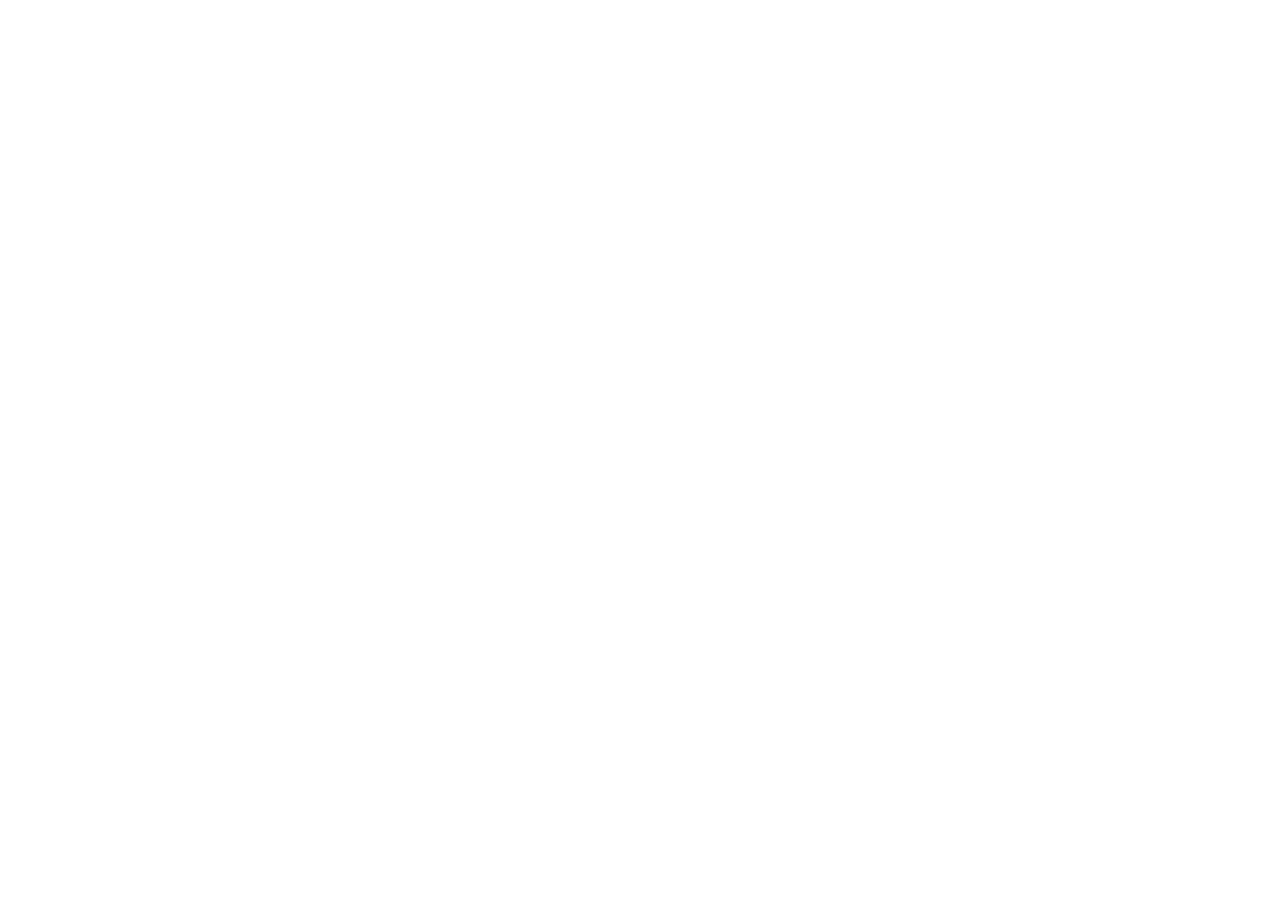
==== My Portfolio.html @ 5b56d862 "Add files via upload" ====
<!DOCTYPE html>
<html lang="en">
<head>
    <meta charset="UTF-8">
    <meta name="viewport" content="width=device-width, initial-scale=1.0">
    <title>AR Portfolio</title>
</head>
<body>
    
</body>
</html>
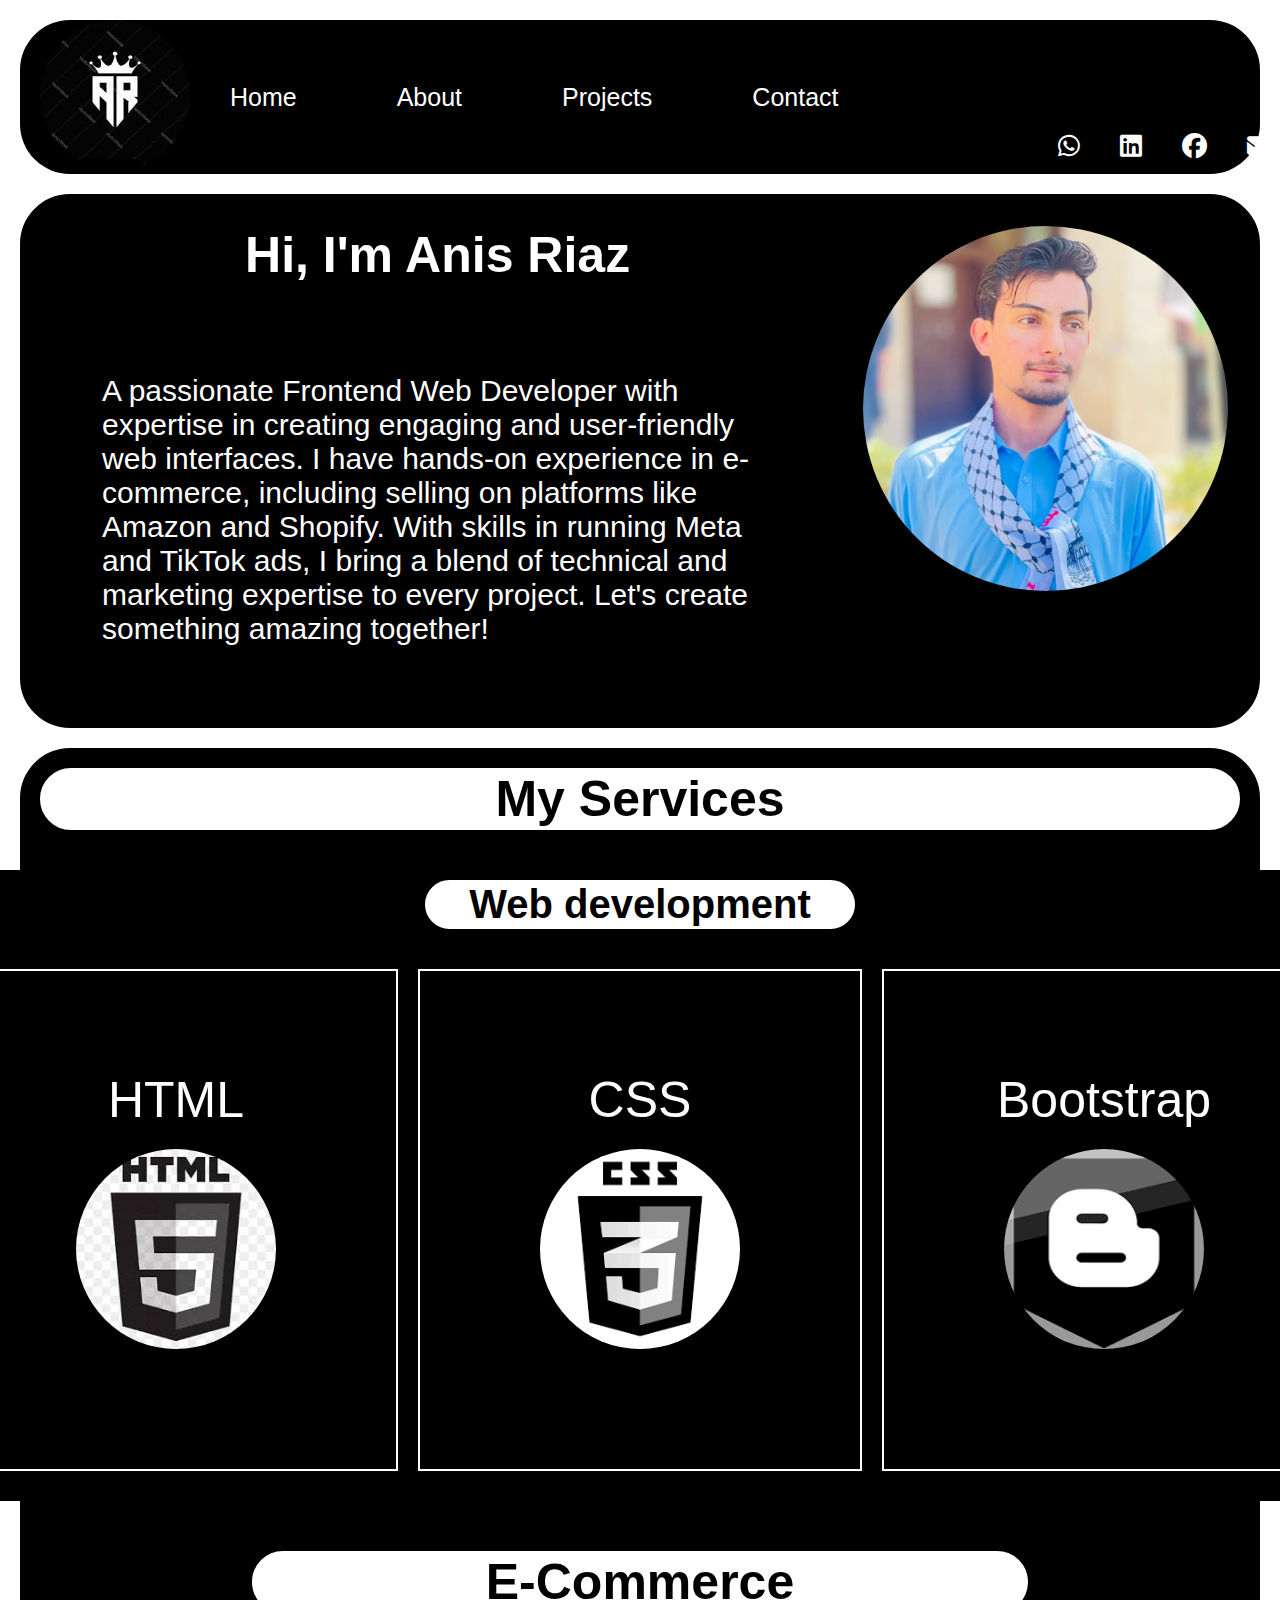
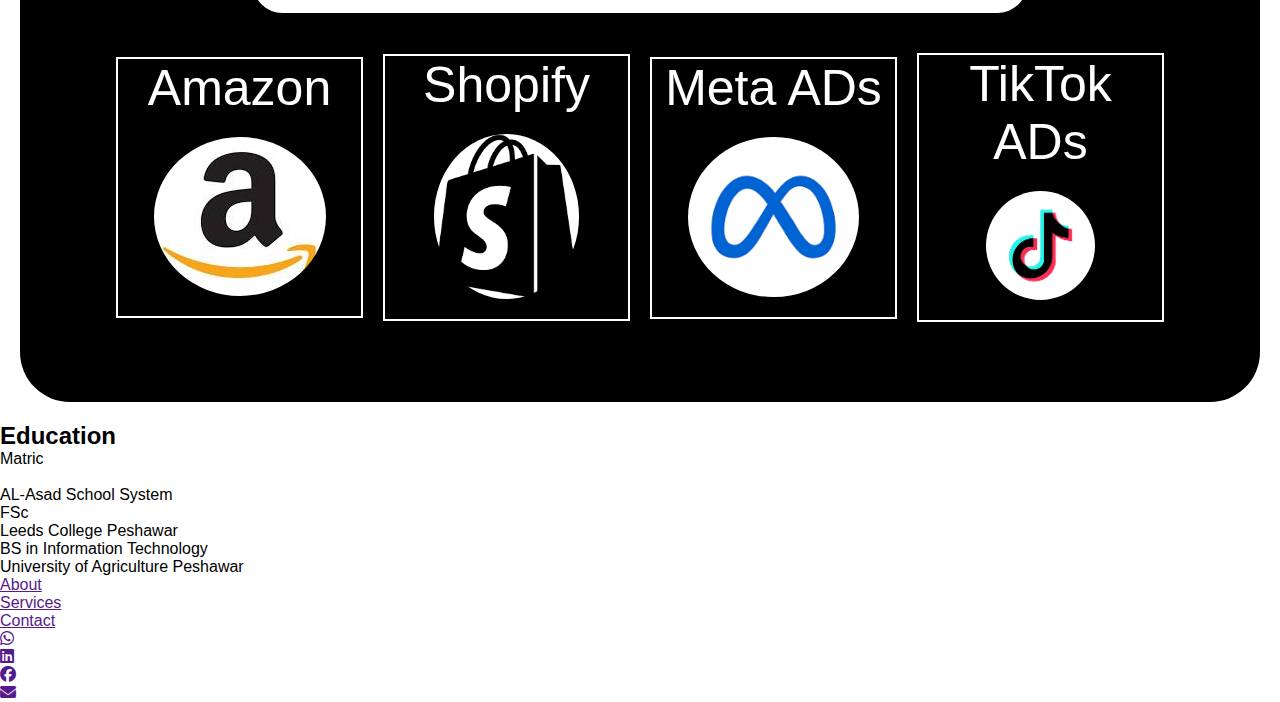
==== commit 039b439b: "Day 01" ====
--- a/My Portfolio.html
+++ b/My Portfolio.html
@@ -4,8 +4,105 @@
     <meta charset="UTF-8">
     <meta name="viewport" content="width=device-width, initial-scale=1.0">
     <title>AR Portfolio</title>
+    <link rel="stylesheet" href="./My Portfolio.css">
+    <link rel="stylesheet" href="https://cdnjs.cloudflare.com/ajax/libs/font-awesome/6.7.2/css/all.min.css">
 </head>
 <body>
+    <div class="container">
+
+        <div class="header">
+            <div class="logo"><img src="./AR1.jpeg" alt="">
+        </div>
+           <div class="navbar">
+            <nav>
+                <ul class="nav-links">
+                    <li><a href="#" target="_blank">Home</a></li>
+                    <li><a href="#" target="_blank">About</a></li>
+                    <li><a href="#" target="_blank">Projects</a></li>
+                    <li><a href="#" target="_blank">Contact</a></li>
+                </ul>
+                <ul class="social-links">
+                    <li><a href="#" target="_blank"><i class="fa-brands fa-whatsapp"></i></a></li>
+                    <li><a href="#" target="_blank"><i class="fa-brands fa-linkedin"></i></a></li>
+                    <li><a href="#" target="_blank"><i class="fa-brands fa-facebook"></i></a></li>
+                    <li><a href="#" target="_blank"><i class="fa-solid fa-envelope"></i></a></li>
+                </ul>
+            </nav>
+           </div>
+        </div>
     
+        
+            <div class="intro">
+               <div class="intro-text">
+                <h1>Hi, I'm Anis Riaz</h1>
+                <p> A passionate Frontend Web Developer with expertise in creating engaging and user-friendly web interfaces. I have hands-on experience in e-commerce, including selling on platforms like Amazon and Shopify. With skills in running Meta and TikTok ads, I bring a blend of technical and marketing expertise to every project. Let's create something amazing together!</p>
+               </div>
+               <img src="./my img.jpg" width="40%" alt="logo">
+
+            </div>
+
+            <div class="services">
+                <h1>My Services</h1>
+             <div class="ser">
+                <div class="web">
+                    <h1>Web development</h1>
+                    <ul>
+                        <li>HTML <br> <img src="./html.jpg" alt=""></li>
+                        <li>CSS <br> <img src="./css 3.png" alt=""></li>
+                        <li>Bootstrap <br> <img src="./BS1.png" alt=""></li>
+                    </ul>
+                  </div>
+    
+                   <div class="ecom">
+                    <h1>E-Commerce</h1>
+                    <UL>
+                        <li>Amazon    <img src="./AMA.jpeg" alt="A"></li>
+                        <li>Shopify   <img src="./shO.png" width="60%" alt="S"></li>
+                        <li>Meta ADs  <img src="./meta.png" width="70%" alt="M"></li>
+                        <li>TikTok ADs<img src="./TT.png" width="45%" alt="T"></li> 
+                    </ul>
+                   </div>
+             </div>
+            </div>
+
+            <div class="Education">
+                <h2>Education</h2>
+                <ul>
+                    <li>Matric <br>
+                    <p>
+                        <br> AL-Asad School System
+                    </p>
+                </li>
+                     
+                    <li>FSc <br>
+                      <p>  Leeds College Peshawar</p>
+                    </li>
+                    <li>BS in Information Technology <br>
+                        <p> University of Agriculture Peshawar</p>
+                    </li>
+                </ul>
+            </div>
+
+            <div class="footer">
+                <div class="nav">
+                    <ul>
+                        <li><a href="">About</a></li>
+                        <li><a href="">Services</a></li>
+                        <li><a href="">Contact</a></li>
+                    </ul>
+                </div>
+                <div class="links">
+                    <ul>
+                        <li><a href=""><i class="fa-brands fa-whatsapp"></i></a></li>
+                        <li><a href=""><i class="fa-brands fa-linkedin"></i></a></li>
+                        <li><a href=""><i class="fa-brands fa-facebook"></i></a></li>
+                        <li><a href=""><i class="fa-solid fa-envelope"></i></a></li>
+                    </ul>
+                </div>    
+
+            </div>
+    </div>
+
+      
 </body>
 </html>--- a/My Portfolio.css
+++ b/My Portfolio.css
@@ -0,0 +1,324 @@
+*{
+    padding: 0;
+    margin: 0;
+    box-sizing: border-box;
+}
+.container{
+    font-family: sans-serif;
+}
+.header{
+    display: flex;
+    justify-content: space-between;
+    align-items: center;
+    background-color: #000000;
+    color: rgb(255, 255, 255);
+    margin: 20px;
+    border-radius: 50px;
+    height: 10%%;
+}
+
+.logo img{
+    font-family: sans-serif;
+    font-size: 25px;
+    margin-left: 20px;
+    width: 150px;
+    height: 150px;
+    border-radius: 50%;
+    transition-duration: 1.5s;
+    /* transition-delay: 1s; */
+    /* transition-timing-function: ease; */
+    transition-property: width;
+    transition-property: height;
+}
+
+.logo img:hover{
+    background-color: white;
+    color: black;
+    width: 200px;
+    height: 200px;
+    transform: 1s;
+    transition: 1s;
+}
+
+.navbar{
+    display: flex;
+    justify-content: space-evenly;
+    align-items: center;
+}
+
+.navbar ul{
+    list-style: none;
+}
+
+.nav-links{
+    display: flex;
+    justify-content: center;
+    align-items: center;
+    margin-top: 30px;
+    margin-right: 450px;
+}
+
+.nav-links li{
+    padding: 20px;
+}
+
+.nav-links li a{
+    text-decoration: none;
+    color: rgb(255, 255, 255);
+    margin-right: 20px;
+    font-size: 25px;
+    font-family: sans-serif;
+    padding: 20px;
+    border-radius: 30px;
+    transition-duration: 15s;
+    transition-delay: 5s;
+    /* transition-timing-function: step-end; */
+    transition-property: width;
+
+}
+
+
+.nav-links li a:hover{
+    background-color: rgb(255, 255, 255);
+    color: rgb(0, 0, 0);
+    font-size: 35px;
+    transform: 1.0s;
+    transition: 1.5s;
+}
+
+.social-links{
+    display: flex;
+    justify-content: center;
+    align-items: center;
+    width: 30%;
+    float: right;
+    margin-right: 10px;
+}
+
+.social-links li a{
+    text-decoration: none;
+    color: rgb(255, 255, 255);
+    font-size: 25px;
+    padding: 20px;
+    border-radius: 50px;
+    margin-bottom: 300px;
+    transition-duration: 15s;
+    transition-delay: 5s;
+    /* transition-timing-function: ease-in; */
+    transition-property: width;
+} 
+
+.social-links li a:hover{
+    background-color: rgb(255, 255, 255);
+    color: rgb(0, 0, 0);
+    font-size: 45px ;
+    transform: 1.0s;
+    transition: 1s;
+}
+
+.intro{
+    display: flex;
+    flex-direction: ;
+    border: 2px solid black;
+    background-color: black;
+    color: white;
+    margin: 20px;
+    border-radius: 50px;
+    padding: 10px;
+}
+
+
+.intro-text{
+    display: flex;
+    flex-direction: column;
+    justify-content: center;
+    align-items: center;
+    width: 100%;
+}
+
+.intro-text h1{
+    font-size: 50px;
+    font-family: sans-serif;
+    margin: 20px;
+}
+
+.intro-text p{
+    font-size: 30px;
+    font-family: sans-serif;
+    margin: 20px;
+    padding: 50px;
+}
+
+.intro img{
+    width: 30%;
+    height: 30%;
+    border-radius: 50%;
+    margin: 20px;
+}
+
+.services{
+    background-color: black;
+    color: white;
+    margin: 20px;
+    border-radius: 50px;
+    padding: 10px;
+}
+
+.services h1{
+    border: 2px solid white;
+    background-color: white;
+    color: black;
+    text-align: center;
+    border-radius: 50px;
+    font-size: 50px;
+    font-family: sans-serif;
+    margin: 10px;
+}
+
+.ser{
+    display: flex;
+    flex-direction: column;
+    justify-content: space-evenly;
+    align-items: center;
+    margin: 20px;
+}
+
+.web{
+    display: flex;
+    flex-direction: column;
+    justify-content: center;
+    align-items: center;
+    background-color: black;
+    color: white;
+    margin: 20px;
+    border-radius: 50px;
+    /* padding: 10px; */
+    /* float: left; */
+}
+
+.web h1{
+    border: 2px solid white;
+    background-color: white;
+    color: black;
+    width: 30%;
+    text-align: center;
+    border-radius: 50px;
+    font-size: 40px;
+    font-family: sans-serif;
+    margin: 10px;
+}
+
+.web ul{
+    display: flex;
+    justify-content: center;
+    align-items: center;
+    list-style: none;
+    font-size: 30px;
+    font-family: sans-serif;
+    margin: 20px;
+    /* padding: 30px; */
+}
+
+.web ul li{
+    display: flex;
+    flex-direction: column;
+    justify-content: center;
+    align-items: center;
+   padding: 100px;
+    margin: 10px;
+    font-size: 50px;
+    border: 2px solid white;
+    transition-duration: 15s;
+    transition-delay: 5s;
+    /* transition-timing-function: ease-in; */
+    transition-property: width;
+
+}
+
+.web ul li img{
+    width: 200px;
+    height: 200px;
+    margin: 20px;
+    border-radius: 50%;
+}
+.web ul li:hover{
+    background-color: white;
+    color: black;
+    transform: 2s;
+    font-size: 65px;
+    transition: 2s;
+}
+
+.ecom{
+    display: flex;
+    flex-direction: column;
+    justify-content: center;
+    align-items: center;
+    background-color: black;
+    color: white;
+    margin: 20px;
+    border-radius: 50px;
+}
+
+.ecom h1{
+    border: 2px solid white;
+    background-color: white;
+    color: black;
+    width: 70%;
+    text-align: center;
+    border-radius: 50px;
+    font-size: 50px;
+    font-family: sans-serif;
+    margin: 10px;
+}
+
+.ecom ul{
+    display: flex;
+    justify-content: center;
+    align-items: center;
+    list-style: none;
+    font-size: 30px;
+    font-family: sans-serif;
+    margin: 20px;
+    /* padding: 30px; */
+}
+
+.ecom ul li{
+    display: flex;
+    flex-direction: column;
+    justify-content: center;
+    align-items: center;
+    text-align: center;
+    /* padding: 100px; */
+    margin: 10px;
+    font-size: 50px;
+    width: 40%;
+    border: 2px solid white;
+    transition-duration: 15s;
+    transition-delay: 5s;
+    /* transition-timing-function: ease-in; */
+    transition-property: width;
+
+}
+
+.ecom ul li img{
+    flex-direction: row;
+    /* width: 200px; */
+    /* height: 200px; */
+    margin: 20px;
+    border-radius: 50%;
+}
+
+.ecom ul li:hover{
+    background-color: white;
+    color: black;
+    transform: 2s;
+    font-size: 70px;
+    transition: 2s;
+}
+
+
+
+
+
+
